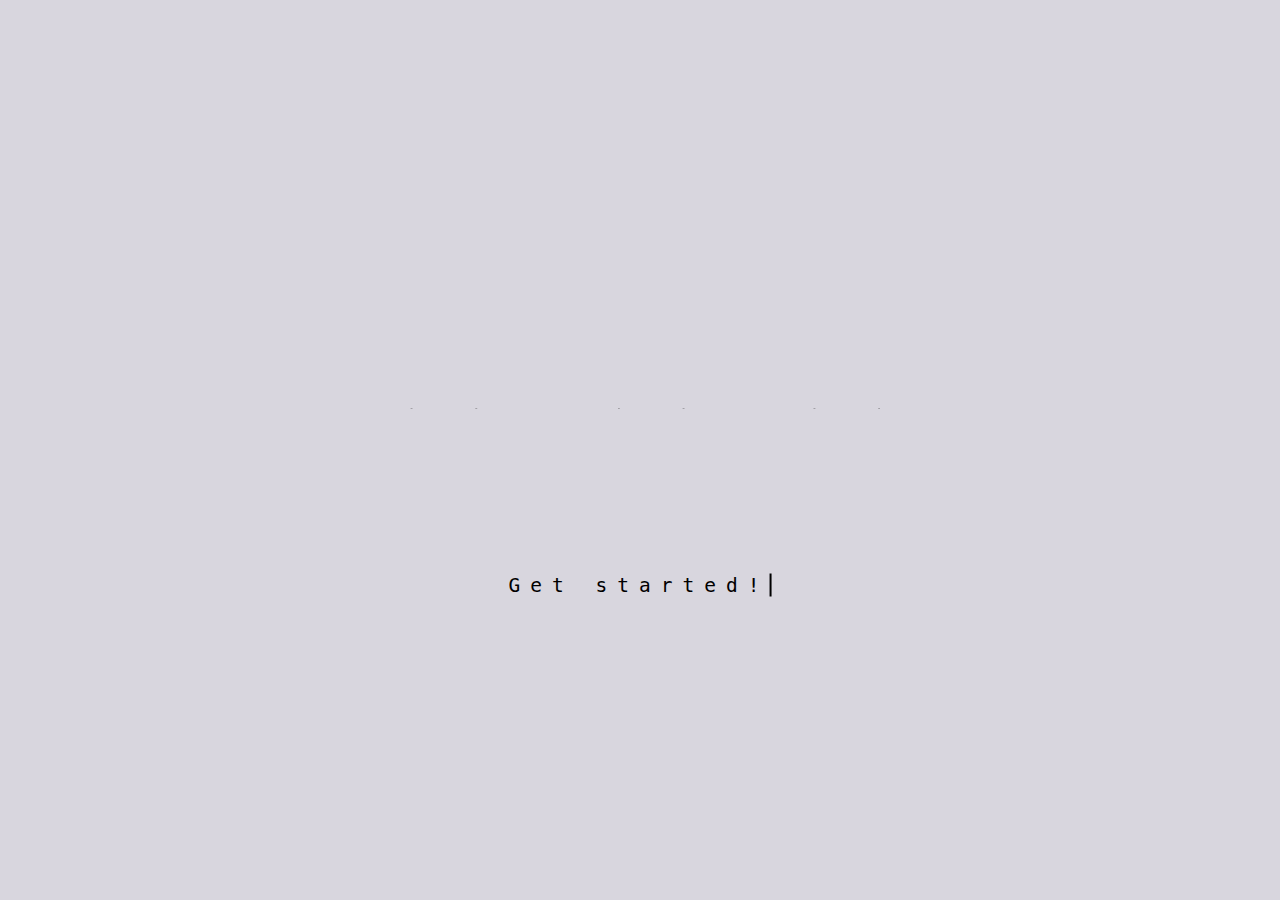
==== index.html @ 7dd94de9 "Test 1" ====
<!DOCTYPE html>
<html lang="en">
<head>
    <meta charset="UTF-8">
    <meta name="viewport" content="width=device-width, initial-scale=1.0">
    <title>PEECEEBEE</title>
    <link rel="stylesheet" href="style.css">
    <link rel="shortcut icon" href="/GRAPHIC DESIGNS/pcb.png" type="image/x-icon">
    <style>
        @import url('https://fonts.googleapis.com/css2?family=Dancing+Script:wght@400..700&display=swap');
        @import url('https://fonts.googleapis.com/css2?family=Dancing+Script:wght@400..700&family=Poppins:ital,wght@0,100;0,200;0,300;0,400;0,500;0,600;0,700;0,800;0,900;1,100;1,200;1,300;1,400;1,500;1,600;1,700;1,800;1,900&display=swap');    
    </style>
</head>
<body>
    <svg 
    id="kast" 
    width="608" 
    height="89" 
    viewBox="0 0 612 93" 
    fill="none" 
    xmlns="http://www.w3.org/2000/svg">

        <path d="M555.903 2.51999H607.103V14.552H569.279V38.808H606.463V50.52H569.279V74.968H607.103V87H555.903V2.51999Z" stroke="black"  stroke-width="2"/>
        <path d="M488.278 2.51999H539.478V14.552H501.654V38.808H538.838V50.52H501.654V74.968H539.478V87H488.278V2.51999Z" stroke="black"  stroke-width="2"/>
        <path d="M419.281 2.51999H444.497C449.148 2.51999 453.5 3.15999 457.553 4.43999C461.649 5.67732 464.956 7.78932 467.473 10.776C469.99 13.72 471.249 17.7947 471.249 23C471.249 26.4987 470.566 29.656 469.201 32.472C467.878 35.288 466.193 37.5707 464.145 39.32C462.097 41.0693 460.006 42.136 457.873 42.52C459.665 42.6907 461.542 43.2453 463.505 44.184C465.51 45.08 467.388 46.36 469.137 48.024C470.929 49.688 472.38 51.7787 473.489 54.296C474.598 56.8133 475.153 59.7573 475.153 63.128C475.153 67.8213 474.172 71.96 472.209 75.544C470.246 79.128 467.324 81.944 463.441 83.992C459.558 85.9973 454.694 87 448.849 87H419.281V2.51999ZM432.721 75.928H446.673C450.342 75.928 453.201 75.3093 455.249 74.072C457.34 72.8347 458.833 71.192 459.729 69.144C460.625 67.0533 461.073 64.7707 461.073 62.296C461.073 58.2427 459.772 55.064 457.169 52.76C454.566 50.456 450.833 49.304 445.969 49.304H432.721V75.928ZM432.721 38.424H444.881C447.825 38.424 450.257 37.8267 452.177 36.632C454.097 35.3947 455.526 33.7733 456.465 31.768C457.404 29.72 457.873 27.5867 457.873 25.368C457.873 20.888 456.572 17.816 453.969 16.152C451.366 14.4453 447.889 13.592 443.537 13.592H432.721V38.424Z" stroke="black"  stroke-width="4"/>
        <path d="M351.528 2.51999H402.728V14.552H364.904V38.808H402.088V50.52H364.904V74.968H402.728V87H351.528V2.51999Z" stroke="black"  stroke-width="2"/>
        <path d="M283.903 2.51999H335.103V14.552H297.279V38.808H334.463V50.52H297.279V74.968H335.103V87H283.903V2.51999Z" stroke="black"  stroke-width="2"/>
        <path d="M244.64 75.224C249.504 75.224 253.749 74.5627 257.376 73.24C261.045 71.8747 263.712 70.5307 265.376 69.208L271.136 80.728C269.216 82.4347 265.867 84.1627 261.088 85.912C256.309 87.6614 250.592 88.536 243.936 88.536C237.707 88.536 231.904 87.4267 226.528 85.208C221.152 82.9893 216.437 79.9173 212.384 75.992C208.331 72.024 205.173 67.3947 202.912 62.104C200.651 56.8133 199.52 51.0747 199.52 44.888C199.52 38.7013 200.651 32.9413 202.912 27.608C205.173 22.2747 208.309 17.624 212.32 13.656C216.373 9.68801 221.088 6.59468 226.464 4.37601C231.883 2.11468 237.707 0.984009 243.936 0.984009C250.592 0.984009 256.309 1.85868 261.088 3.60801C265.867 5.35734 269.216 7.08534 271.136 8.79202L265.376 20.312C263.712 18.9893 261.045 17.6667 257.376 16.344C253.749 14.9787 249.504 14.296 244.64 14.296C240.032 14.296 235.851 15.064 232.096 16.6C228.341 18.136 225.12 20.2907 222.432 23.064C219.744 25.8373 217.675 29.08 216.224 32.792C214.773 36.4613 214.048 40.4293 214.048 44.696C214.048 49.0053 214.773 53.016 216.224 56.728C217.675 60.44 219.744 63.6827 222.432 66.456C225.12 69.2293 228.341 71.384 232.096 72.92C235.851 74.456 240.032 75.224 244.64 75.224Z" stroke="black"  stroke-width="4"/>
        <path d="M134.903 2.51999H186.103V14.552H148.279V38.808H185.463V50.52H148.279V74.968H186.103V87H134.903V2.51999Z" stroke="black"  stroke-width="2"/>
        <path d="M67.278 2.51999H118.478V14.552H80.654V38.808H117.838V50.52H80.654V74.968H118.478V87H67.278V2.51999Z" stroke="black"  stroke-width="2"/>
        <path d="M0.0400085 2.51999H26.024C31.3147 2.51999 36.0933 3.41599 40.36 5.20798C44.6693 6.99999 48.104 9.75199 50.664 13.464C53.224 17.176 54.504 21.9547 54.504 27.8C54.504 33.6453 53.224 38.5307 50.664 42.456C48.104 46.3387 44.6693 49.2613 40.36 51.224C36.0933 53.1867 31.3147 54.168 26.024 54.168H13.48V87H0.0400085V2.51999ZM13.48 43.16H22.312C25.5973 43.16 28.584 42.6907 31.272 41.752C34.0027 40.7707 36.1573 39.1707 37.736 36.952C39.3573 34.7333 40.168 31.7893 40.168 28.12C40.168 24.408 39.3573 21.5067 37.736 19.416C36.1573 17.2827 34.0027 15.768 31.272 14.872C28.584 13.976 25.5973 13.528 22.312 13.528H13.48V43.16Z" stroke="black" stroke-width="4"/>
        </svg>        
    <div class="get-started"> <a class="start" href="Firstpage/firstpage.html">Get started!</a></div>    
</body>
</html>
---- style.css ----
*{
    padding: 0;
    margin: 0;
    box-sizing: border-box;
}
body{
    width: 100%;
    height: 100vh;
    background-color: rgba(203, 201, 211, 0.753);
}
#kast{
    position: absolute;
    top: 50%;
    left: 50%;
    transform: translate(-50%, -50%);
    animation: fill 0.5s ease forwards 4.0s;
}

#kast path:nth-child(9){
    stroke-dasharray: 256px;
    stroke-dashoffset: 256px;
    animation: line-anim 2s ease forwards ;
}

#kast path:nth-child(8){
    stroke-dasharray: 421px;
    stroke-dashoffset: 421px;
    animation: line-anim 2s ease forwards 0.3s;
}

#kast path:nth-child(7){
    stroke-dasharray: 421px;
    stroke-dashoffset: 421px;
    animation: line-anim 2s ease forwards 0.6s;
}

#kast path:nth-child(6){
    stroke-dasharray: 363px;
    stroke-dashoffset: 363px;
    animation: line-anim 2s ease forwards 0.9s;
}

#kast path:nth-child(5){
    stroke-dasharray: 421px;
    stroke-dashoffset: 421px;
    animation: line-anim 2s ease forwards 1.2s;
}

#kast path:nth-child(4){
    stroke-dasharray: 421px;
    stroke-dashoffset: 421px;
    animation: line-anim 2s ease forwards 1.5s;
}
#kast path:nth-child(3){
    stroke-dasharray: 409px;
    stroke-dashoffset: 409px;
    animation: line-anim 2s ease forwards 1.8s;
}
#kast path:nth-child(2){
    stroke-dasharray: 421px;
    stroke-dashoffset: 421px;
    animation: line-anim 2s ease forwards 2.1s;
}
#kast path:nth-child(1){
    stroke-dasharray: 421px;
    stroke-dashoffset: 421px;
    animation: line-anim 2s ease forwards 2.4s;
}
@keyframes line-anim{
    to{
        stroke-dashoffset: 0;
    }
}

@keyframes fill{
    from{
        fill: transparent;
    }
    to{
        fill: rgb(0, 0, 0);
    }
}
.get-started{
    position: absolute;
    top: 65%;
    left: 50%;
    transform: translate(-50%, -50%);
    display: flex;
    
    .start{
        letter-spacing: 10px;
        font-family: monospace;
        font-size: 1.5em;
        text-decoration: none;
        border-right: 2px solid;
        color: black;
        width: 100%;
        white-space: nowrap;
        overflow: hidden;
        
        animation: 
            cursor .4s step-end infinite alternate, typer 5s ease;
        
        } 
}

/* typing effect */
@keyframes typer {
    from { width: 0 }
}

/* cursor blinking */
@keyframes cursor{
    50%{ border-color: transparent }
}

@media screen and (max-width: 604px){
    #kast{
        width: 15rem;
    }
    .get-started{
        top: 57%;
    }
}
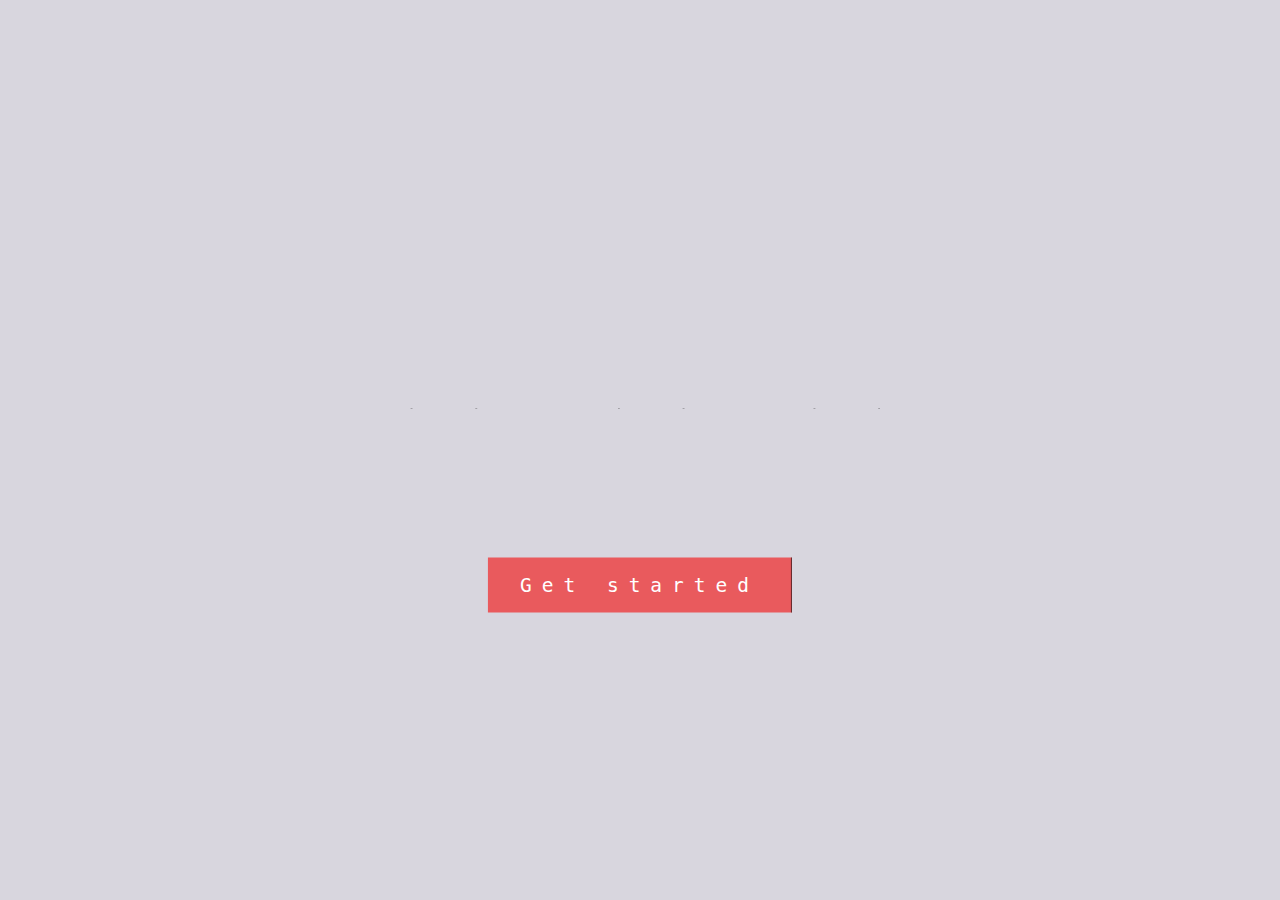
==== commit c5e063a9: "Fixed get started button" ====
--- a/index.html
+++ b/index.html
@@ -30,7 +30,10 @@
         <path d="M67.278 2.51999H118.478V14.552H80.654V38.808H117.838V50.52H80.654V74.968H118.478V87H67.278V2.51999Z" stroke="black"  stroke-width="2"/>
         <path d="M0.0400085 2.51999H26.024C31.3147 2.51999 36.0933 3.41599 40.36 5.20798C44.6693 6.99999 48.104 9.75199 50.664 13.464C53.224 17.176 54.504 21.9547 54.504 27.8C54.504 33.6453 53.224 38.5307 50.664 42.456C48.104 46.3387 44.6693 49.2613 40.36 51.224C36.0933 53.1867 31.3147 54.168 26.024 54.168H13.48V87H0.0400085V2.51999ZM13.48 43.16H22.312C25.5973 43.16 28.584 42.6907 31.272 41.752C34.0027 40.7707 36.1573 39.1707 37.736 36.952C39.3573 34.7333 40.168 31.7893 40.168 28.12C40.168 24.408 39.3573 21.5067 37.736 19.416C36.1573 17.2827 34.0027 15.768 31.272 14.872C28.584 13.976 25.5973 13.528 22.312 13.528H13.48V43.16Z" stroke="black" stroke-width="4"/>
         </svg>        
-    <div class="get-started"> <a class="start" href="Firstpage/firstpage.html">Get started!</a></div>    
+    <div class="get-started"> 
+        <a class="start" href="select.html">Get started</a>
+
+    </div>    
 </body>
 </html>
  --- a/style.css
+++ b/style.css
@@ -87,26 +87,33 @@
     transform: translate(-50%, -50%);
     display: flex;
     
+    
     .start{
         letter-spacing: 10px;
         font-family: monospace;
         font-size: 1.5em;
         text-decoration: none;
-        border-right: 2px solid;
-        color: black;
+        border-right: 1px solid rgba(0, 0, 0, 0.589);
+        background: rgba(245, 4, 4, 0.589);
+        color: white;
+        padding: 1rem 2rem;
         width: 100%;
         white-space: nowrap;
         overflow: hidden;
         
         animation: 
             cursor .4s step-end infinite alternate, typer 5s ease;
-        
         } 
 }
 
 /* typing effect */
 @keyframes typer {
-    from { width: 0 }
+    from { width: 0}
+    
+    /* to{
+        border: 1px solid black;
+        padding: 1rem 2rem;
+    } */
 }
 
 /* cursor blinking */
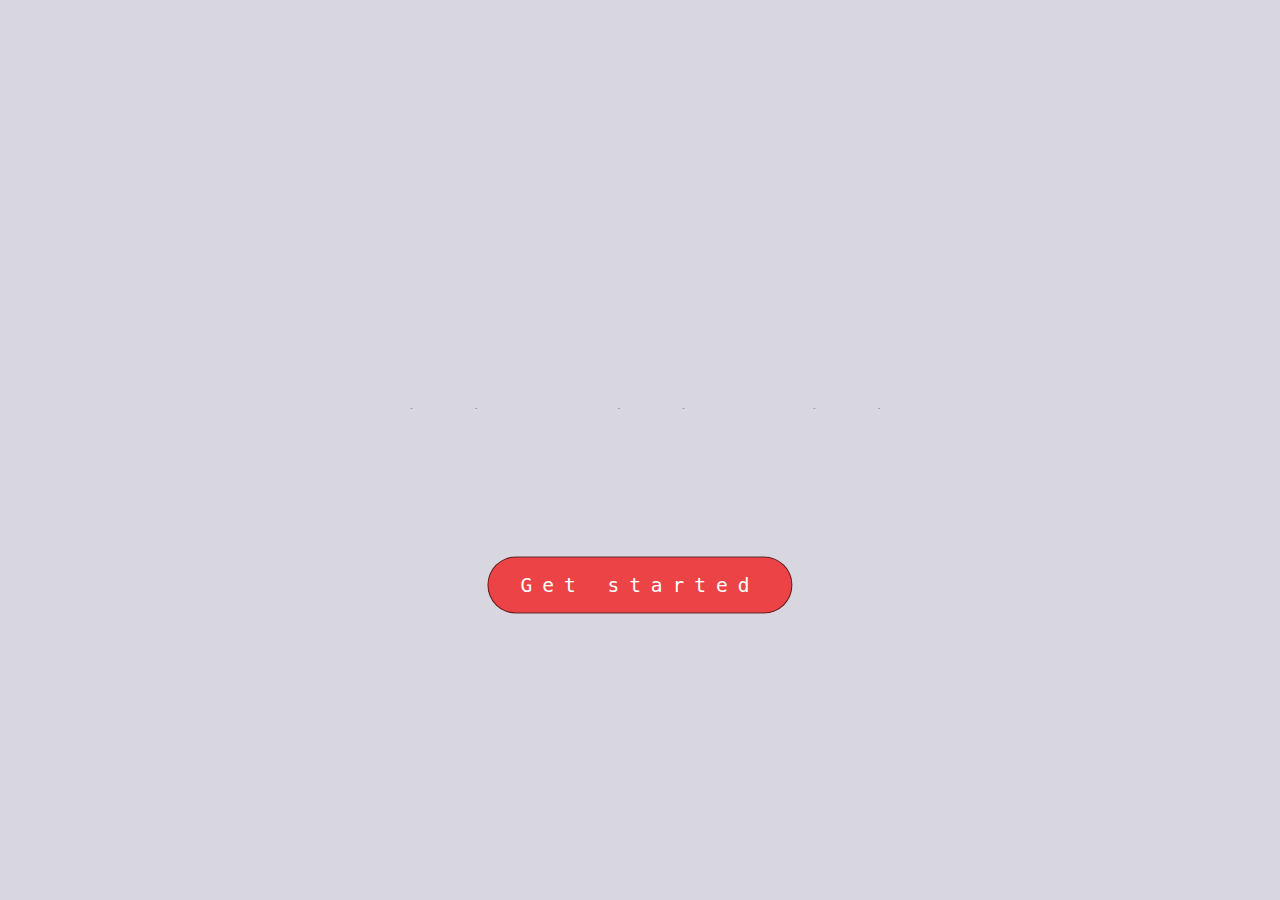
==== commit 735add8c: "Final fix for get started" ====
--- a/index.html
+++ b/index.html
@@ -19,7 +19,6 @@
     viewBox="0 0 612 93" 
     fill="none" 
     xmlns="http://www.w3.org/2000/svg">
-
         <path d="M555.903 2.51999H607.103V14.552H569.279V38.808H606.463V50.52H569.279V74.968H607.103V87H555.903V2.51999Z" stroke="black"  stroke-width="2"/>
         <path d="M488.278 2.51999H539.478V14.552H501.654V38.808H538.838V50.52H501.654V74.968H539.478V87H488.278V2.51999Z" stroke="black"  stroke-width="2"/>
         <path d="M419.281 2.51999H444.497C449.148 2.51999 453.5 3.15999 457.553 4.43999C461.649 5.67732 464.956 7.78932 467.473 10.776C469.99 13.72 471.249 17.7947 471.249 23C471.249 26.4987 470.566 29.656 469.201 32.472C467.878 35.288 466.193 37.5707 464.145 39.32C462.097 41.0693 460.006 42.136 457.873 42.52C459.665 42.6907 461.542 43.2453 463.505 44.184C465.51 45.08 467.388 46.36 469.137 48.024C470.929 49.688 472.38 51.7787 473.489 54.296C474.598 56.8133 475.153 59.7573 475.153 63.128C475.153 67.8213 474.172 71.96 472.209 75.544C470.246 79.128 467.324 81.944 463.441 83.992C459.558 85.9973 454.694 87 448.849 87H419.281V2.51999ZM432.721 75.928H446.673C450.342 75.928 453.201 75.3093 455.249 74.072C457.34 72.8347 458.833 71.192 459.729 69.144C460.625 67.0533 461.073 64.7707 461.073 62.296C461.073 58.2427 459.772 55.064 457.169 52.76C454.566 50.456 450.833 49.304 445.969 49.304H432.721V75.928ZM432.721 38.424H444.881C447.825 38.424 450.257 37.8267 452.177 36.632C454.097 35.3947 455.526 33.7733 456.465 31.768C457.404 29.72 457.873 27.5867 457.873 25.368C457.873 20.888 456.572 17.816 453.969 16.152C451.366 14.4453 447.889 13.592 443.537 13.592H432.721V38.424Z" stroke="black"  stroke-width="4"/>
--- a/style.css
+++ b/style.css
@@ -86,30 +86,41 @@
     left: 50%;
     transform: translate(-50%, -50%);
     display: flex;
-    
+        
     
     .start{
         letter-spacing: 10px;
         font-family: monospace;
         font-size: 1.5em;
         text-decoration: none;
-        border-right: 1px solid rgba(0, 0, 0, 0.589);
-        background: rgba(245, 4, 4, 0.589);
+        border: 1px solid rgba(0, 0, 0, 0.589);
+        background: rgba(245, 4, 4, 0.699);
+        border-radius: 2rem;
         color: white;
         padding: 1rem 2rem;
         width: 100%;
         white-space: nowrap;
         overflow: hidden;
-        
         animation: 
             cursor .4s step-end infinite alternate, typer 5s ease;
         } 
+        &:hover{
+            background: rgba(245, 4, 4, 0);
+            border: 2px solid rgba(0, 0, 0, 0.664);
+            border-radius: 2rem;
+        }
 }
 
 /* typing effect */
 @keyframes typer {
-    from { width: 0}
-    
+    from {width: 0;}
+    from{
+        color: transparent;
+        background: transparent;
+    }
+    to{
+        color: white;
+    }
     /* to{
         border: 1px solid black;
         padding: 1rem 2rem;
@@ -119,6 +130,7 @@
 /* cursor blinking */
 @keyframes cursor{
     50%{ border-color: transparent }
+    
 }
 
 @media screen and (max-width: 604px){
